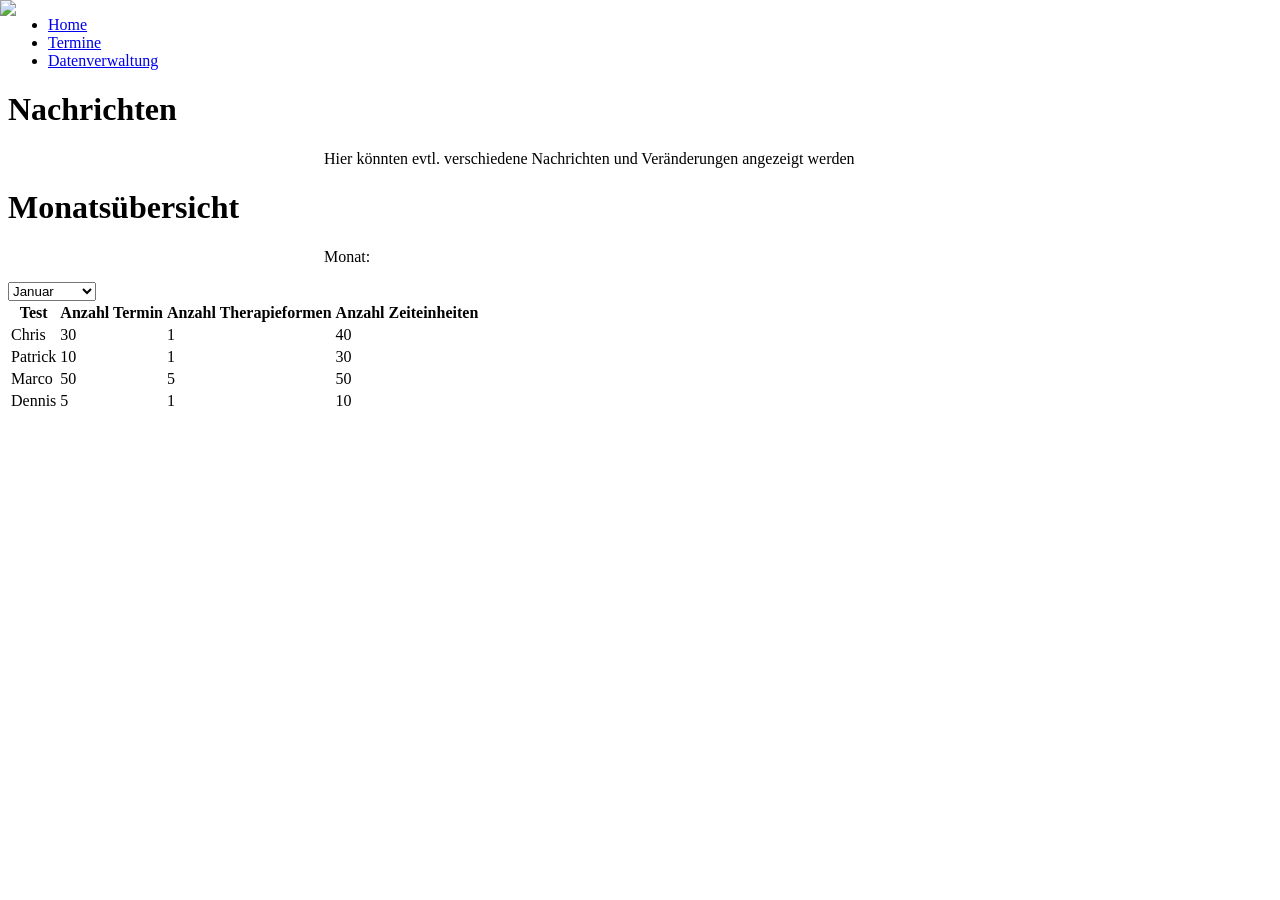
==== HTML/index.html @ b2e59e0d "Update index.html" ====
<!DOCTYPE html>
<html>
	<head>
		<meta charset="utf-8"/>
  		<title>Therappy</title>
		<link rel="stylesheet" href="static/CSS/body.css" type="text/css">
		<link rel="stylesheet" href="static/CSS/dropdown.css" type="text/css">
		<link rel="stylesheet" href="static/CSS/button.css" type="text/css">
		<link rel="stylesheet" href="static/CSS/datagrid.css" type="text/css">
		<link rel="stylesheet" href="static/CSS/navigation_bar.css" type="text/css">
	</head>
	<body>

		<!-- Header-Daten -->
		<!-- TODO: In eigenes Html oder ähnliches auslagen -->
		<div class="header" style="position:fixed;margin-left:0;left:0;top:0;height:8.3%;">
				<img src="../static/images/logo_example.png"/>
		</div>

		<!-- Navigationsbar-Daten -->
		<!-- TODO: In eigenes Html oder ähnliches auslagern -->
		<div class="bar">
		</div>
		<ul class="navbar">
			<li><a href="index.html">Home</a></li>
			<li><a href="termine.html">Termine</a></li>
			<li><a href="datenverwaltung.html">Datenverwaltung</a></li>
		</ul>

		<!-- Inhalt der Startseite -->
		<div class="content">
			<h1>Nachrichten</h1>
			<div>
				<p style="border:none;background:none;margin-left:25%;">Hier könnten evtl. verschiedene Nachrichten und Veränderungen angezeigt werden</p>
			</div>
			<h1>Monatsübersicht </h1>
			<div>
				<p style="border:none;background:none;margin-left:25%;">Monat:</p>
			</div>
			<div class="select">
					<select class="with_arrow" id="month_list">
					</select>
			</div>
			<div class="datagrid" id="overview_data">
					<table>
						<thead>
							<tr>
								<th>Test</th>
								<th>Anzahl Termin</th>
								<th>Anzahl Therapieformen</th>
								<th>Anzahl Zeiteinheiten</th>
							</tr>
						</thead>
						<tr>
							<td>Chris</td>
							<td>30</td>
							<td>1</td>
							<td>40</td>
						</tr>
						<tr>
							<td>Patrick</td>
							<td>10</td>
							<td>1</td>
							<td>30</td>
						</tr>
						<tr>
							<td>Marco</td>
							<td>50</td>
							<td>5</td>
							<td>50</td>
						</tr>
						<tr>
							<td>Dennis</td>
							<td>5</td>
							<td>1</td>
							<td>10</td>
						</tr>
					</table>
			</div>
		</div>

		<script type="text/javascript">
			window.onload = fill_month_list;

			var ml = document.getElementById("month_list");
			ml.onchange = function() {
				changeMonthData();
			};


			function fill_month_list() {
				var ml = document.getElementById("month_list");

				// Lösche alle Einträge
				while(ml.options.length > 0){
					ml.options.remove(0)
				};

				for (i = 1; i <= 12; i++){
					var option=document.createElement("option");
					switch(i){
						case 1:
							option.text = "Januar"; break;
						case 2:
							option.text = "Februar"; break;
						case 3:
							option.text = "März"; break;
						case 4:
							option.text = "April"; break;
						case 5:
							option.text = "Mai"; break;
						case 6:
							option.text = "Juni"; break;
						case 7:
							option.text = "Juli"; break;
						case 8:
							option.text = "August"; break;
						case 9:
							option.text = "September"; break;
						case 10:
							option.text = "Oktober"; break;
						case 11:
							option.text = "November"; break;
						case 12:
							option.text = "Dezember"; break;
					};
					option.value=i;
					ml.options.add(option,null);
				};
			};

			function changeMonthData(){
				// Extrahiere selektierten Monat
				var ml = document.getElementById("month_list");
				var current_month = ml.options[ml.selectedIndex];
				var current_month_text = current_month.text;
				console.log(current_month_text);
			};
		</script>
	</body>
</html>

<!-- Beispiel Link -->
<!--li><a href="../path/file.html/>Anzeigetext</a></li-->

<!-- Beispiel für ein Selket-Objekt -->
<!--div class="select">
	<select class="with_arrow" id="recom_input" name='recom_basis' onchange="changeRecomInput">
		<option value="0" selected>Mitarbeiternummer</option>
		<option value="1">Organisationseinheit</option>
	</select>
</div-->

<!-- javascript-Beispiele -->

<!-- onchange-Listener
var se = document.getElementById("select_element");
se.onchange = function() {
	tu etwas
}; -->

<!-- erhalte Wert aus Selekt
var sl = document.getElementById("select_list");
var current_predicate = pl.options[pl.selectedIndex];
var current_text = current_predicate.text
-->
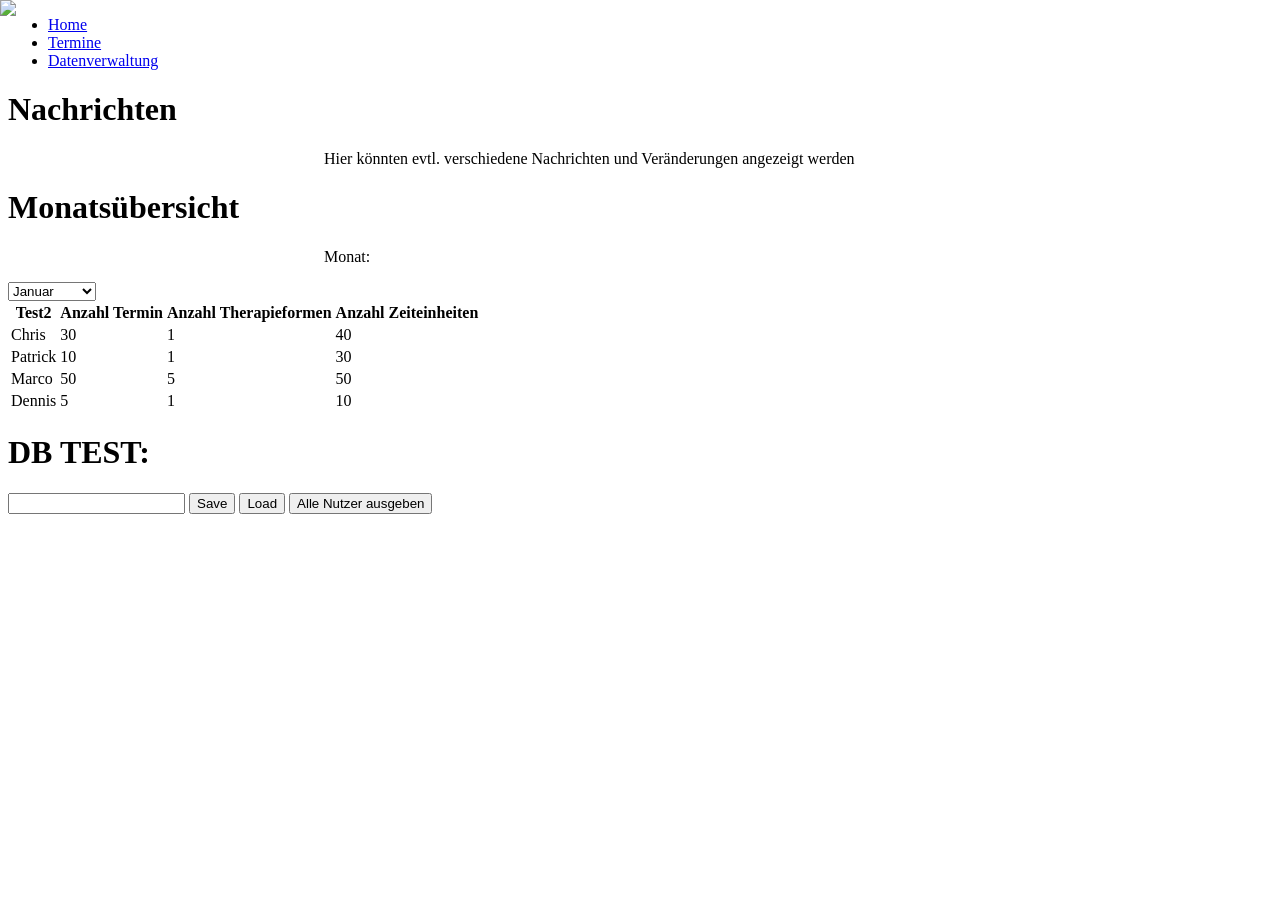
==== commit 7dbe01f1: "Mit meinen Änderungen zusammengeführt JS Dateien aufgeteilt und ausgelagert DB Zugriffe eingebaut (L" ====
--- a/HTML/index.html
+++ b/HTML/index.html
@@ -8,13 +8,19 @@
 		<link rel="stylesheet" href="static/CSS/button.css" type="text/css">
 		<link rel="stylesheet" href="static/CSS/datagrid.css" type="text/css">
 		<link rel="stylesheet" href="static/CSS/navigation_bar.css" type="text/css">
+<!-- 	<script src="/__/firebase/7.5.0/firebase.js"></script>
+		<script src="/__/firebase/init.js"></script> -->
+     	<script src="https://www.gstatic.com/firebasejs/7.5.0/firebase-app.js"></script>
+        <script src="https://www.gstatic.com/firebasejs/7.5.0/firebase-firestore.js"></script>
+		<script language="JavaScript" type="text/javascript" src="bingo.js"></script>
+
 	</head>
 	<body>
 
 		<!-- Header-Daten -->
 		<!-- TODO: In eigenes Html oder ähnliches auslagen -->
 		<div class="header" style="position:fixed;margin-left:0;left:0;top:0;height:8.3%;">
-				<img src="../static/images/logo_example.png"/>
+				<img src="./static/images/logo_example.png"/>
 		</div>
 
 		<!-- Navigationsbar-Daten -->
@@ -45,7 +51,7 @@
 					<table>
 						<thead>
 							<tr>
-								<th>Test</th>
+								<th>Test2</th>
 								<th>Anzahl Termin</th>
 								<th>Anzahl Therapieformen</th>
 								<th>Anzahl Zeiteinheiten</th>
@@ -79,7 +85,7 @@
 			</div>
 		</div>
 
-		<script type="text/javascript">
+<!-- 		<script type="text/javascript">
 			window.onload = fill_month_list;
 
 			var ml = document.getElementById("month_list");
@@ -136,7 +142,13 @@
 				var current_month_text = current_month.text;
 				console.log(current_month_text);
 			};
-		</script>
+		</script> -->
+		<h1 id="dbtest"> DB TEST:</h1>
+		<input type "textfield" id="testtext" />
+		<button id="saveButton">Save</button>
+		<button id="loadButton">Load</button>
+		<button id="allButton">Alle Nutzer ausgeben</button>
+		<script src="./firebase.js"></script>
 	</body>
 </html>
 
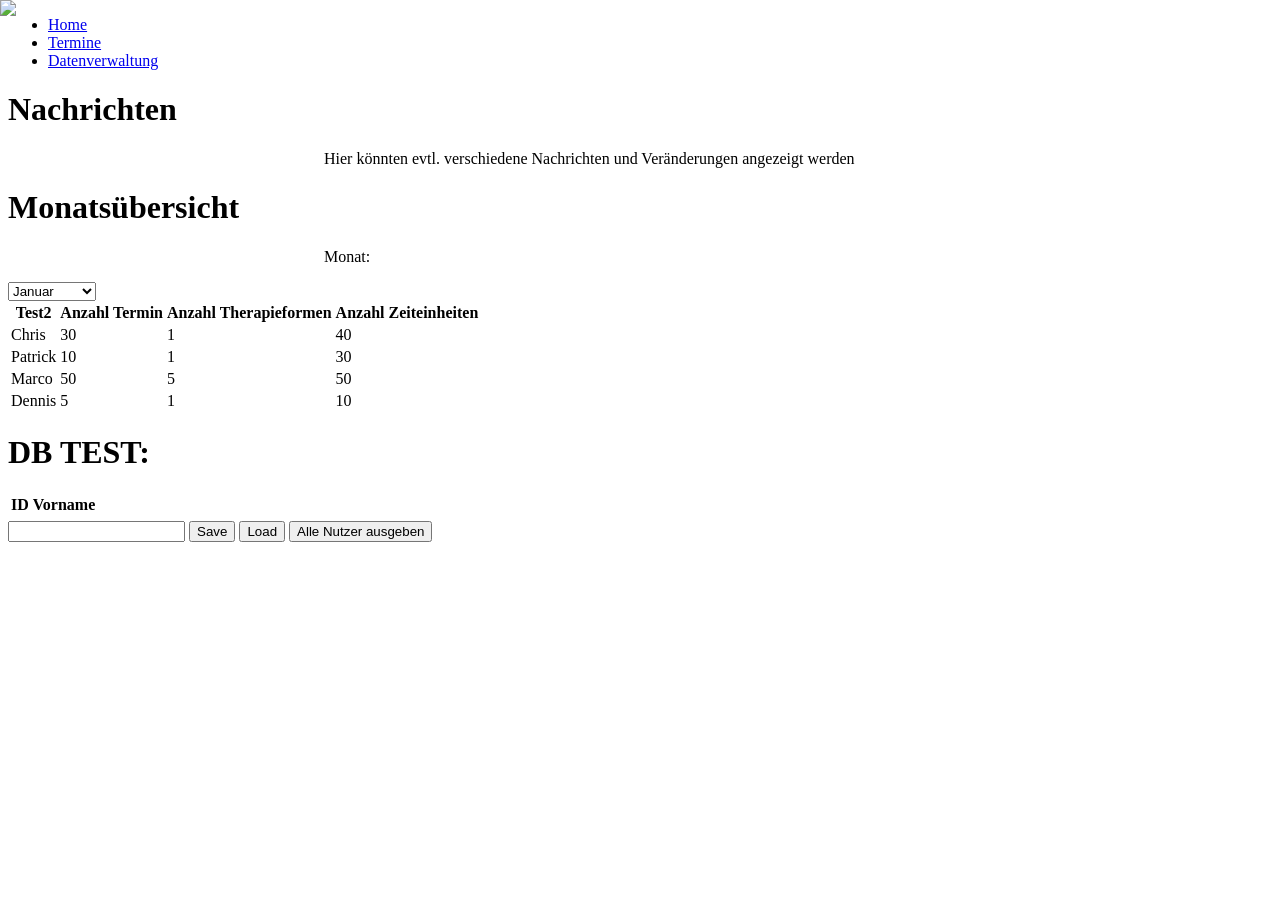
==== commit c3e492ed: "Table hinzugefügt" ====
--- a/HTML/index.html
+++ b/HTML/index.html
@@ -144,11 +144,29 @@
 			};
 		</script> -->
 		<h1 id="dbtest"> DB TEST:</h1>
-		<input type "textfield" id="testtext" />
-		<button id="saveButton">Save</button>
-		<button id="loadButton">Load</button>
-		<button id="allButton">Alle Nutzer ausgeben</button>
-		<script src="./firebase.js"></script>
+    <div class="datagrid" id="db-grid">
+			<table id="data-table">
+		    <thead>
+		        <tr>
+			        <th>ID</th>
+			        <th>Vorname</th>
+		        </tr>
+		    </thead>
+		    <tbody>
+		        <tr id="ID">
+		        	<td id="Vorname"></td>
+		       </tr>
+		   </tbody>
+		 </table>
+	 </div>
+
+	 <div>
+			<input type="textfield" id="testtext"/>
+			<button id="saveButton">Save</button>
+			<button id="loadButton">Load</button>
+			<button id="allButton">Alle Nutzer ausgeben</button>
+			<script src="./firebase.js"></script>
+		</div>
 	</body>
 </html>
 
